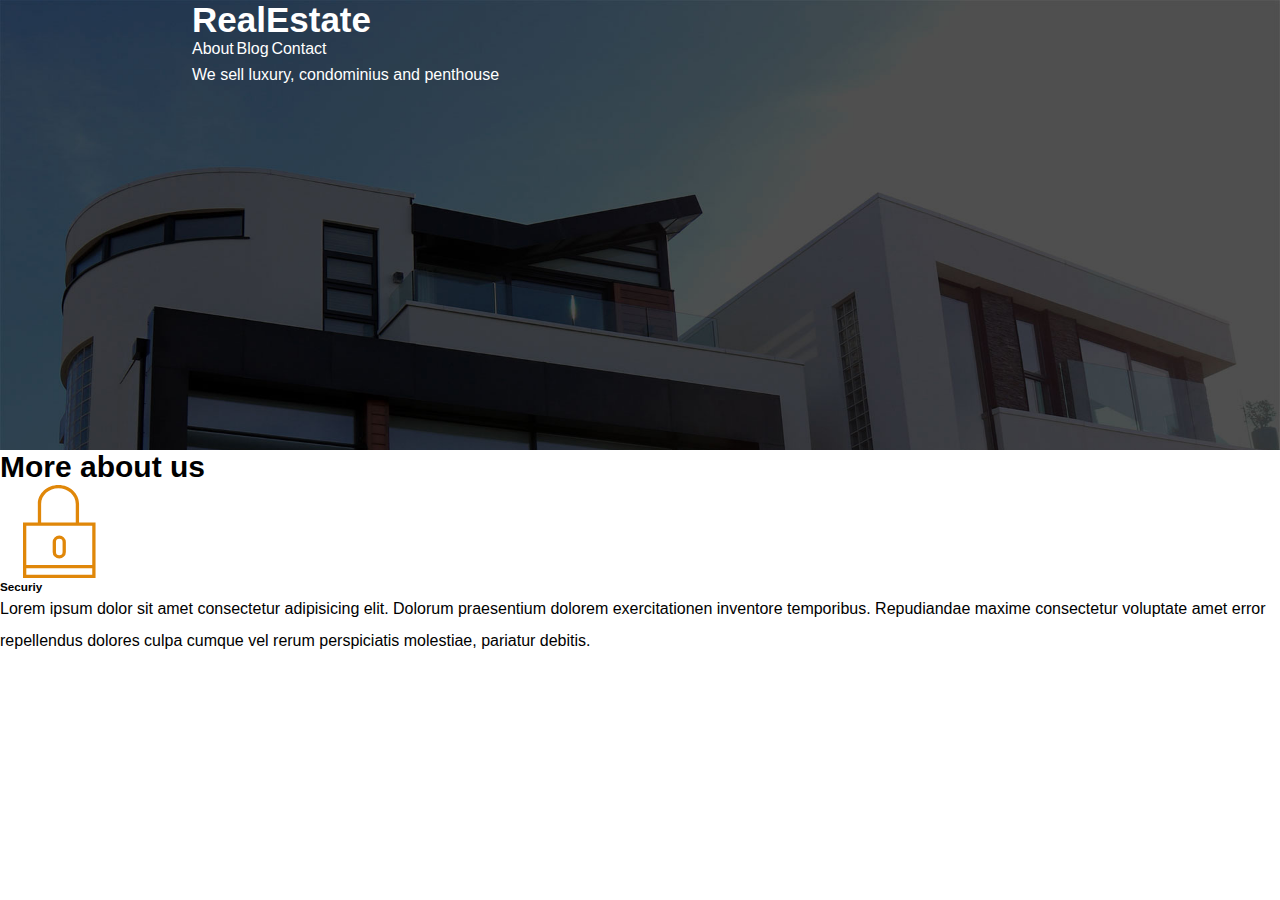
==== Class_1-Assignment_1/index.html @ 7d06ba81 "Class_1-Assignment_1" ====
<!DOCTYPE html>
<html lang="en">

<head>
    <meta charset="UTF-8">
    <meta name="viewport" content="width=device-width, initial-scale=1.0">
    <link rel="preconnect" href="https://fonts.googleapis.com">
    <link rel="preconnect" href="https://fonts.gstatic.com" crossorigin>
    <link href="https://fonts.googleapis.com/css2?family=Roboto:ital,wght@0,700;1,300&display=swap" rel="stylesheet">
    <link href="styles/normalize.css" rel="stylesheet">
    <link href="styles/style.css" rel="stylesheet">
    <title>Document</title>
</head>

<body>
    <header class="site-header">
        <div class="container">
            <h1>RealEstate</h1>
            <nav class="menu">
                <a href="about.html">About</a>
                <a href="blog.html">Blog</a>
                <a href="contact.html">Contact</a>
            </nav>
        </div>
        <div class="container">
            <p>We sell luxury, condominius and penthouse</p>
        </div>
    </header>

    <main>
        <action class="about-us">
            <h2>More about us</h2>
            <div>
                <img src="./img/icon1.svg" alt="Securiy icon">
            </div>
            <h3>Securiy</h3>
            <p>Lorem ipsum dolor sit amet consectetur
                adipisicing elit. Dolorum praesentium
                dolorem exercitationen inventore
                temporibus. Repudiandae maxime consectetur
                voluptate amet error repellendus dolores
                culpa cumque vel rerum perspiciatis
                molestiae, pariatur debitis.</p>
        </action>
    </main>

    <footer>

    </footer>
</body>

</html>
---- Class_1-Assignment_1/styles/style.css ----
/* global */
html{
    font-size: 62.5%;
}

* {
    margin: 0;
    padding: 0;
}

body {
    font-family: arial;
}

a {
    color: black;
    text-decoration: none;
}

p {
    font-size: 1.6rem;
    line-height: 2;
}

/* utilities */
.container {
    width: 70%;
    margin: 0 auto;
}

/* header */
header.site-header {
    background-image: url(../img/header.jpg);
    height: 50vh;
    background-position: top center;
    background-size: cover;
}

header.site-header h1 {
    font-size: 3.5rem;
    color: white;
    margin: 0;
    padding: 0;
}

header.site-header p {
    color: white;
}

nav.menu a {
    color: white;
    font-size: 1.6rem;
}

.about-us h2{
    font-size: 3rem;
}
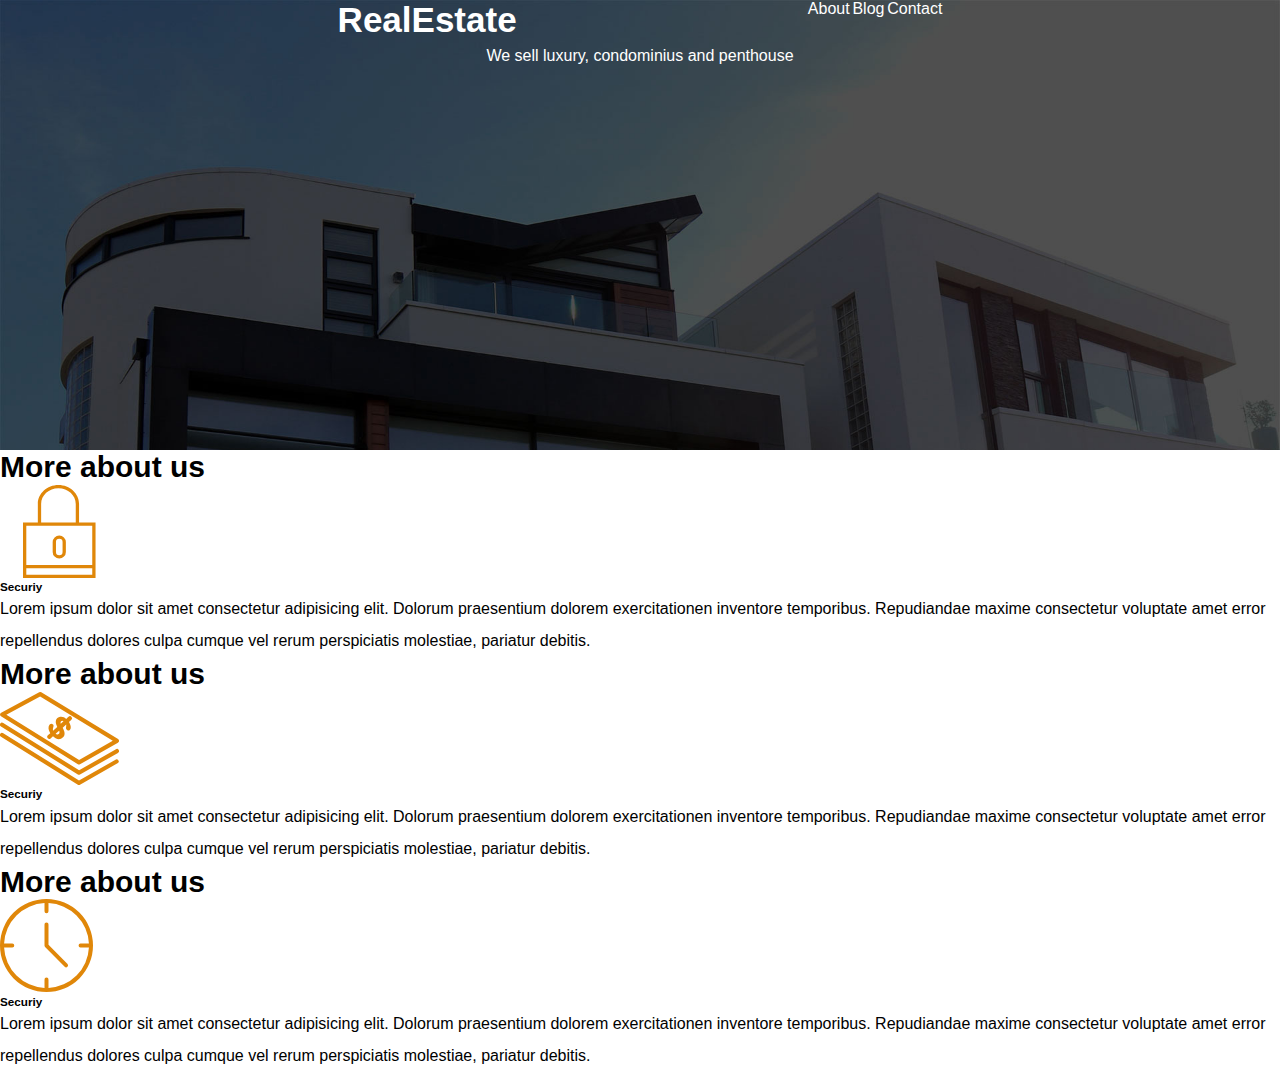
==== commit c656b4da: "Assignment_1" ====
--- a/Class_1-Assignment_1/index.html
+++ b/Class_1-Assignment_1/index.html
@@ -42,6 +42,34 @@
                 culpa cumque vel rerum perspiciatis
                 molestiae, pariatur debitis.</p>
         </action>
+        <action class="about-us">
+            <h2>More about us</h2>
+            <div>
+                <img src="./img/icon2.svg" alt="Securiy icon">
+            </div>
+            <h3>Securiy</h3>
+            <p>Lorem ipsum dolor sit amet consectetur
+                adipisicing elit. Dolorum praesentium
+                dolorem exercitationen inventore
+                temporibus. Repudiandae maxime consectetur
+                voluptate amet error repellendus dolores
+                culpa cumque vel rerum perspiciatis
+                molestiae, pariatur debitis.</p>
+        </action>
+        <action class="about-us">
+            <h2>More about us</h2>
+            <div>
+                <img src="./img/icon3.svg" alt="Securiy icon">
+            </div>
+            <h3>Securiy</h3>
+            <p>Lorem ipsum dolor sit amet consectetur
+                adipisicing elit. Dolorum praesentium
+                dolorem exercitationen inventore
+                temporibus. Repudiandae maxime consectetur
+                voluptate amet error repellendus dolores
+                culpa cumque vel rerum perspiciatis
+                molestiae, pariatur debitis.</p>
+        </action>
     </main>
 
     <footer>
--- a/Class_1-Assignment_1/styles/style.css
+++ b/Class_1-Assignment_1/styles/style.css
@@ -24,6 +24,9 @@
 
 /* utilities */
 .container {
+    display: flex;
+    flex-direction: row;
+    justify-content:space-around;
     width: 70%;
     margin: 0 auto;
 }
